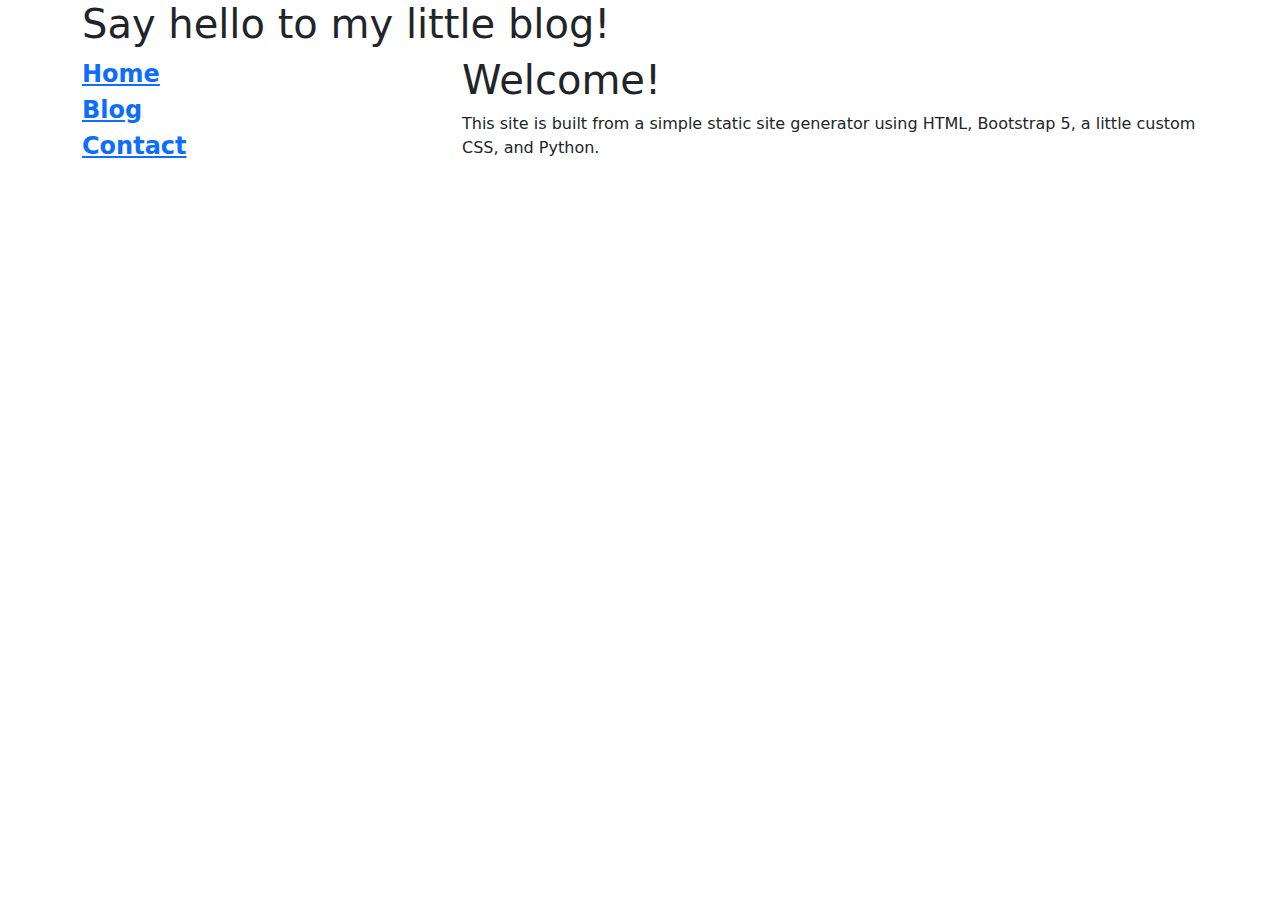
==== docs/index.html @ b287285f "Site working! (except for markdown ... but that's next hw)" ====
<!DOCTYPE html>
<html lang="en">
<head>
    <meta charset="utf-8"/>
    <meta name="viewport" content="width=device-width, initial-scale=1"/>

    <title>Home</title>
    <link href="https://cdn.jsdelivr.net/npm/bootstrap@5.0.2/dist/css/bootstrap.min.css" rel="stylesheet">
    <link href="../docs/css/style.css" rel="stylesheet">
</head><body>
    <div class="container">
      <div class="row">
        <h1>Say hello to my little blog!</h1>
      </div>
      <div class="row">
          <div class="col">
              <ol class="list-unstyled">
                  <li><a href="index.html">Home</a></li>
                  <li><a href="notes.md">Blog</a></li>
                  <li><a href="contact.html">Contact</a></li>
              </ol>
          </div>
          <div class="col-sm-8">  <h1> Welcome! </h1>

<p> This site is built from a simple static site generator using HTML, Bootstrap 5, a little custom CSS, and Python. 
            </div>
        </div>
    </div>
</body>
</html>
---- docs/css/style.css ----
ol li a {
            font-size: 18pt;
            font-weight: bold;
        }
        ol li a.active {
            color: white;
            background: blue;
        }
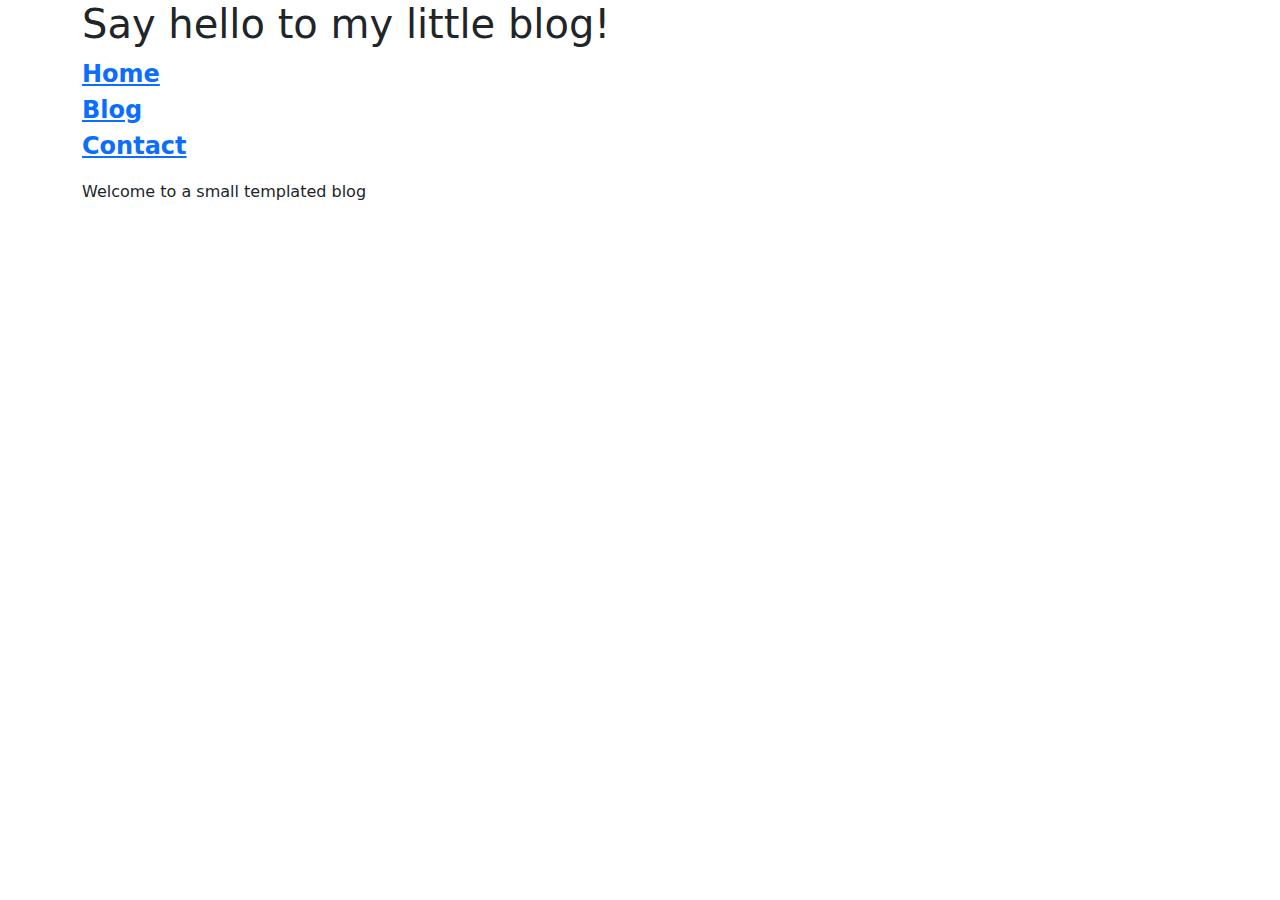
==== commit 5cae7fe0: "major site redo using jinja" ====
--- a/docs/index.html
+++ b/docs/index.html
@@ -1,30 +1,40 @@
 <!DOCTYPE html>
 <html lang="en">
 <head>
+    
     <meta charset="utf-8"/>
     <meta name="viewport" content="width=device-width, initial-scale=1"/>
-
+    
     <title>Home</title>
+    
     <link href="https://cdn.jsdelivr.net/npm/bootstrap@5.0.2/dist/css/bootstrap.min.css" rel="stylesheet">
     <link href="../docs/css/style.css" rel="stylesheet">
-</head><body>
+    
+</head>
+    
+<body>
     <div class="container">
       <div class="row">
+        
         <h1>Say hello to my little blog!</h1>
+         
       </div>
       <div class="row">
-          <div class="col">
+          <div cla ss="col">
               <ol class="list-unstyled">
+            
                   <li><a href="index.html">Home</a></li>
                   <li><a href="notes.md">Blog</a></li>
                   <li><a href="contact.html">Contact</a></li>
+            
               </ol>
           </div>
-          <div class="col-sm-8">  <h1> Welcome! </h1>
-
-<p> This site is built from a simple static site generator using HTML, Bootstrap 5, a little custom CSS, and Python. 
-            </div>
-        </div>
+          <div class="col-sm-8">  
+              
+                Welcome to a small templated blog
+              
+          </div>
+      </div>
     </div>
 </body>
 </html>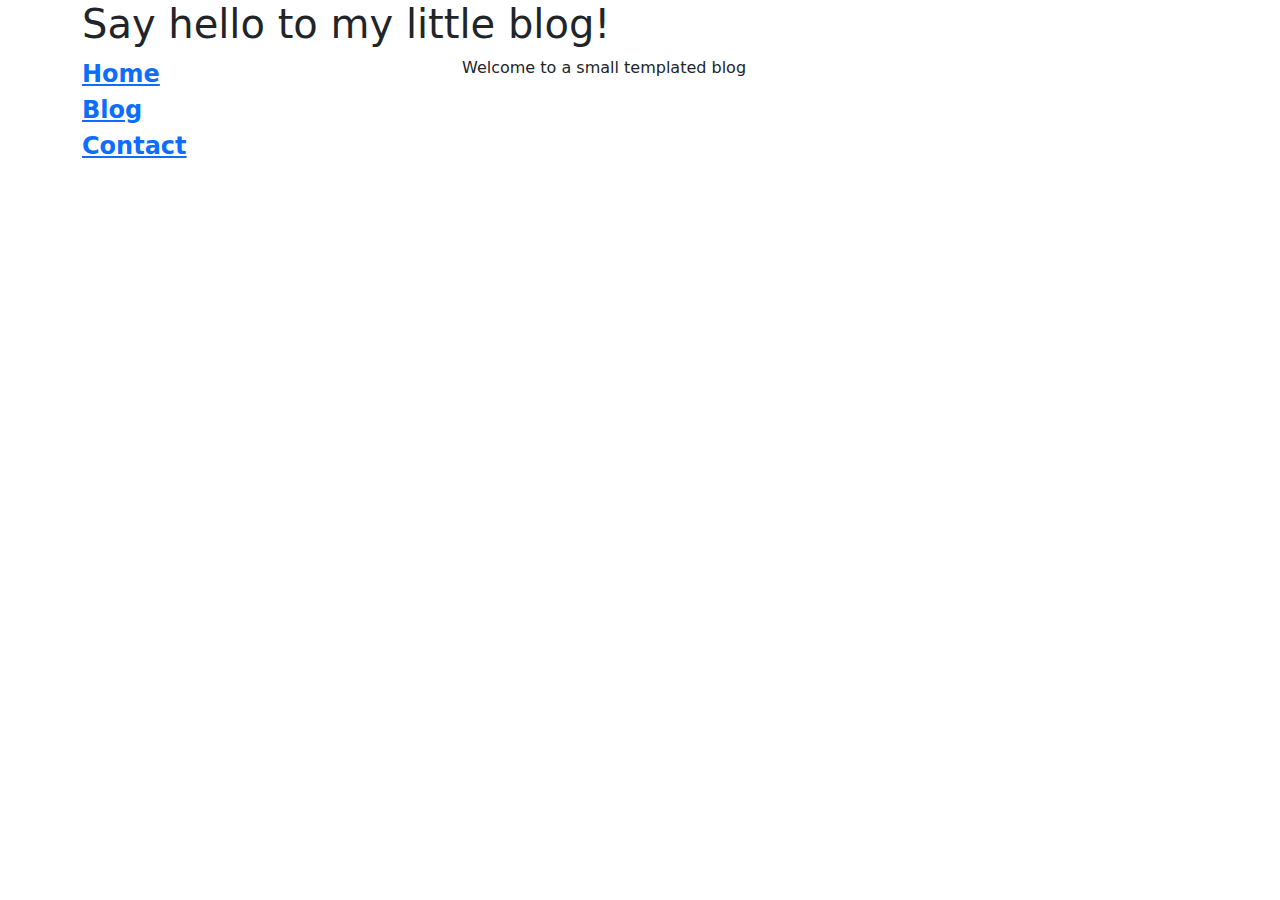
==== commit 6a9e88d7: "updated README and fixed base.html" ====
--- a/docs/index.html
+++ b/docs/index.html
@@ -20,7 +20,7 @@
          
       </div>
       <div class="row">
-          <div cla ss="col">
+          <div class="col">
               <ol class="list-unstyled">
             
                   <li><a href="index.html">Home</a></li>
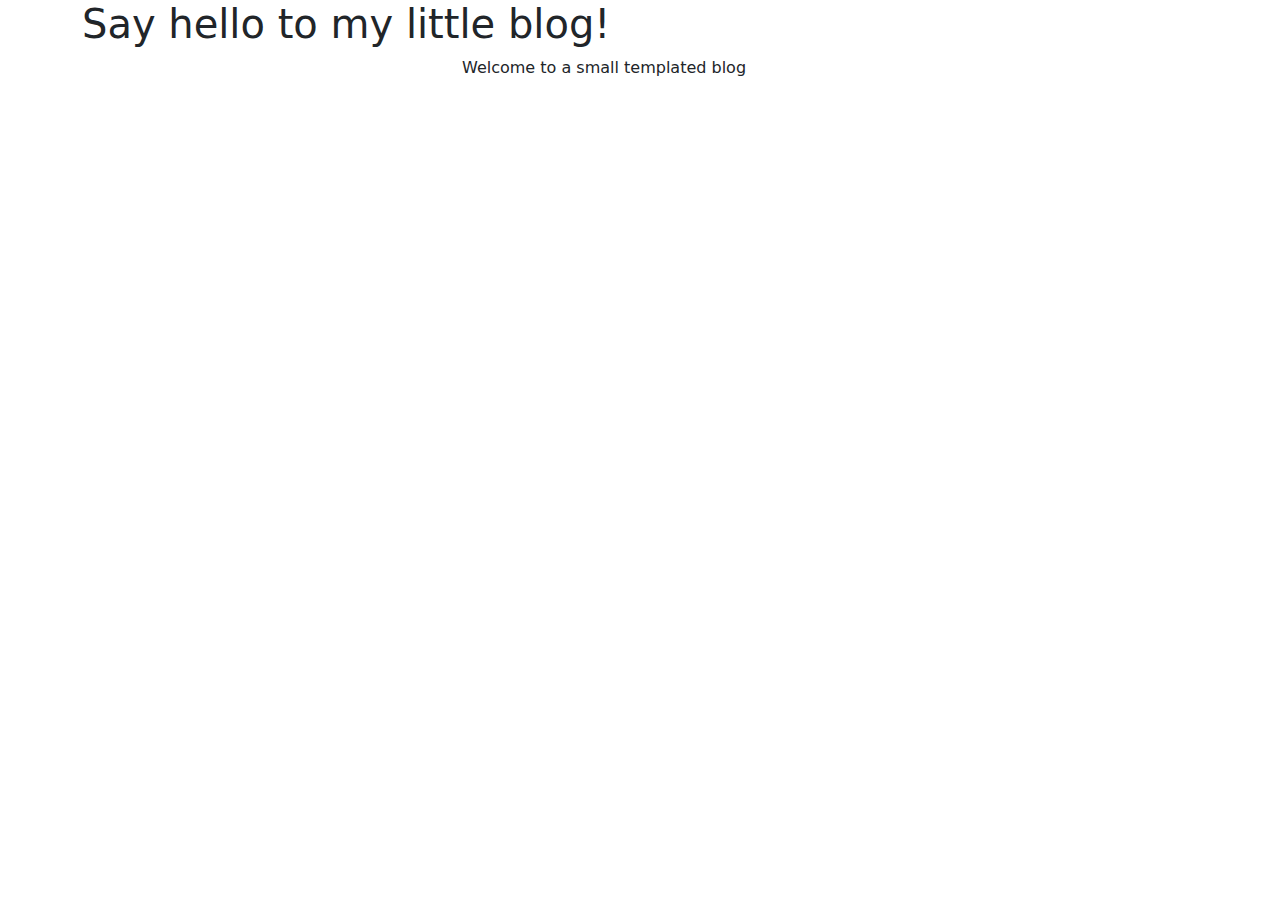
==== commit d8ba6e6f: "can't get navbar to work" ====
--- a/docs/index.html
+++ b/docs/index.html
@@ -22,11 +22,13 @@
       <div class="row">
           <div class="col">
               <ol class="list-unstyled">
-            
-                  <li><a href="index.html">Home</a></li>
-                  <li><a href="notes.md">Blog</a></li>
-                  <li><a href="contact.html">Contact</a></li>
-            
+                
+                  <li><a href=""></a></li>
+                
+                  <li><a href=""></a></li>
+                
+                  <li><a href=""></a></li>
+                
               </ol>
           </div>
           <div class="col-sm-8">  
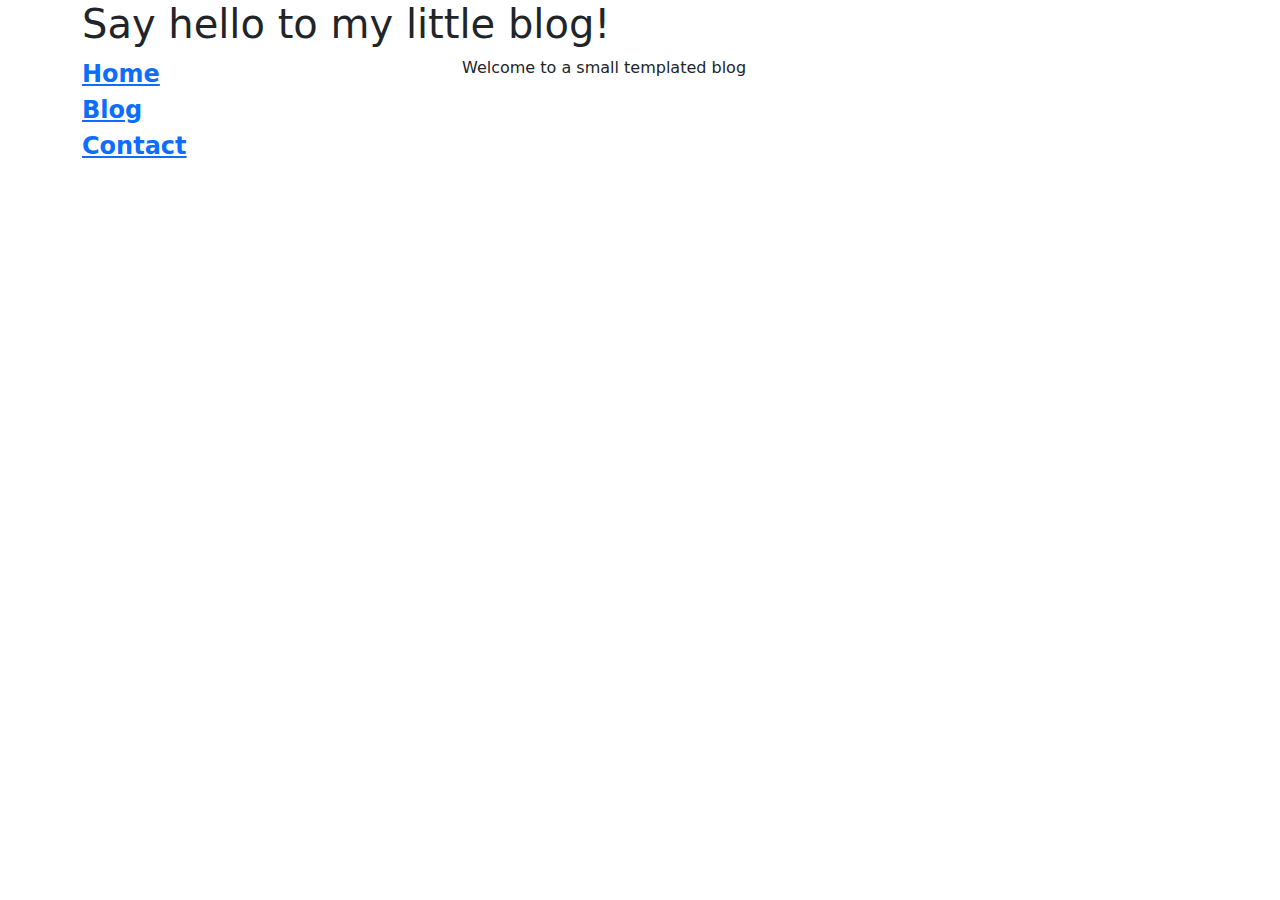
==== commit c48c3bb0: "Implemented navbar workaround: built as an html string and passed to render()" ====
--- a/docs/index.html
+++ b/docs/index.html
@@ -22,13 +22,7 @@
       <div class="row">
           <div class="col">
               <ol class="list-unstyled">
-                
-                  <li><a href=""></a></li>
-                
-                  <li><a href=""></a></li>
-                
-                  <li><a href=""></a></li>
-                
+                <li><a href='index.html'>Home</a></li><li><a href='blog.html'>Blog</a></li><li><a href='contact.html'>Contact</a></li>
               </ol>
           </div>
           <div class="col-sm-8">  
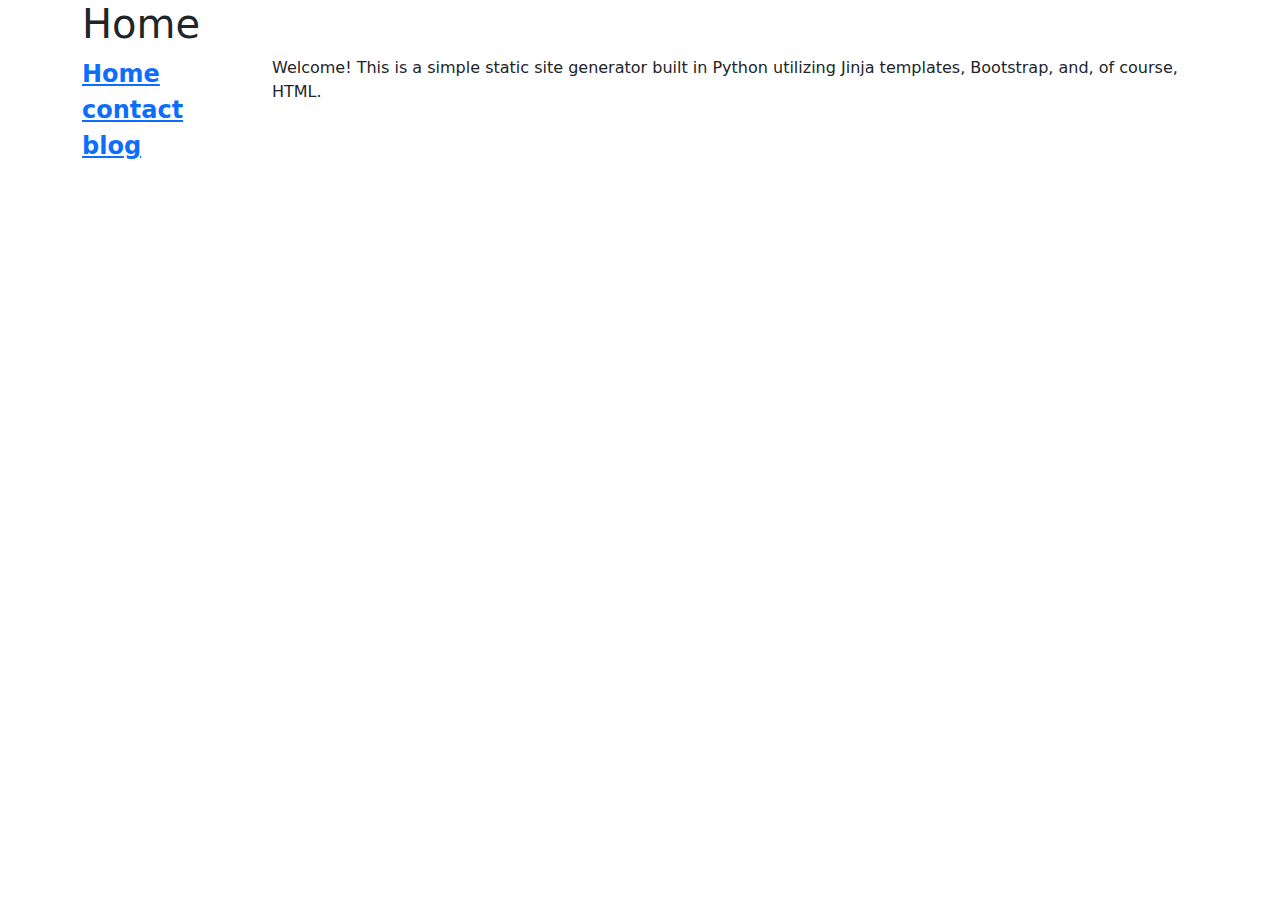
==== commit 3e26ea87: "Overhauled site: added functions, converted hardcoded pages dict to a function returning a dict, and" ====
--- a/docs/index.html
+++ b/docs/index.html
@@ -16,18 +16,24 @@
     <div class="container">
       <div class="row">
         
-        <h1>Say hello to my little blog!</h1>
+        <h1>Home</h1>
          
       </div>
       <div class="row">
-          <div class="col">
+          <div class="col-sm-2">
               <ol class="list-unstyled">
-                <li><a href='index.html'>Home</a></li><li><a href='blog.html'>Blog</a></li><li><a href='contact.html'>Contact</a></li>
+                
+                  <li><a href="index.html">Home</a></li>
+                
+                  <li><a href="contact.html">contact</a></li>
+                
+                  <li><a href="blog.html">blog</a></li>
+                
               </ol>
           </div>
-          <div class="col-sm-8">  
+          <div class="col-sm-10">  
               
-                Welcome to a small templated blog
+                <p> Welcome! This is a simple static site generator built in Python utilizing Jinja templates, Bootstrap, and, of course, HTML.</p>
               
           </div>
       </div>
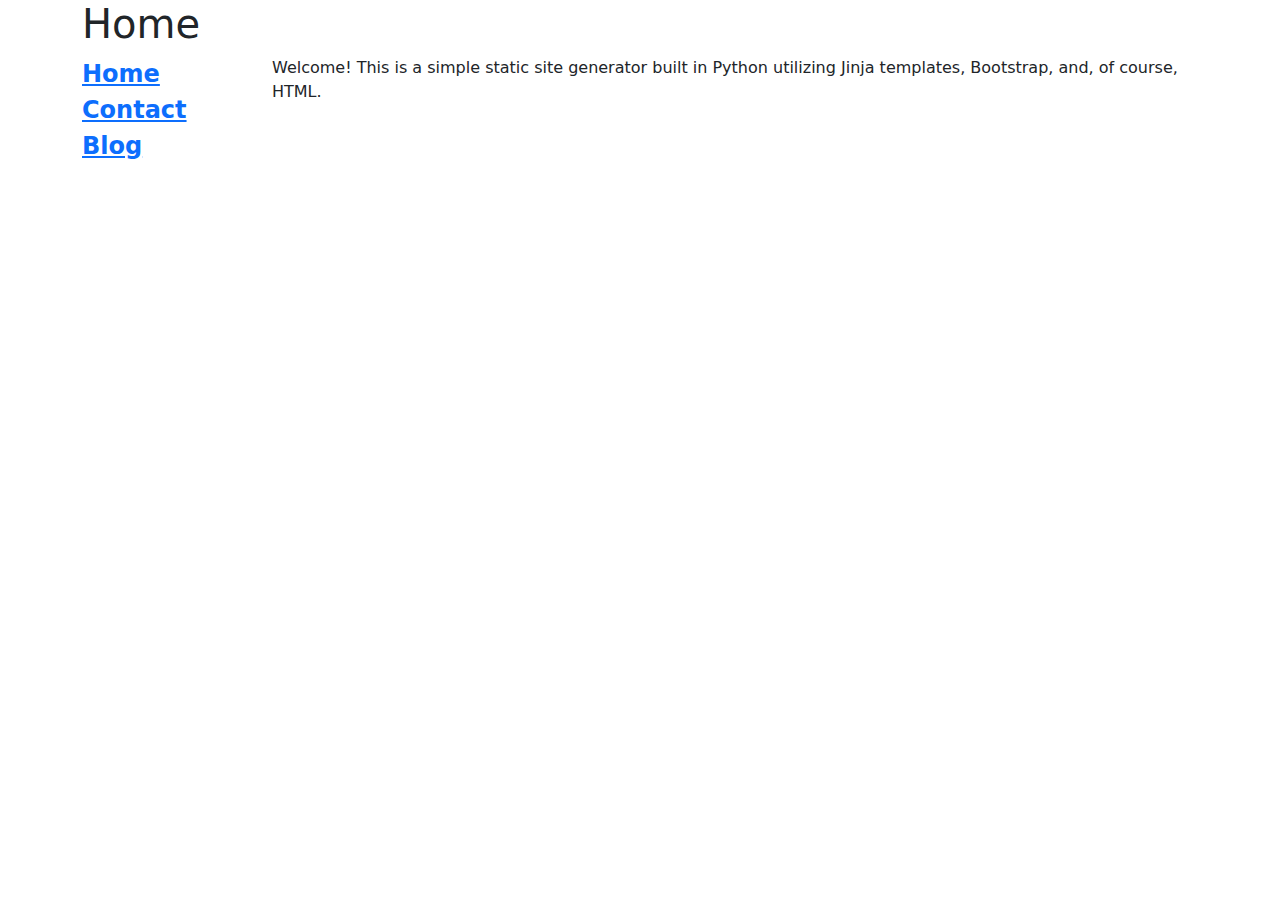
==== commit f5ef16ac: "Changed write_file to read_file, removed if statement" ====
--- a/docs/index.html
+++ b/docs/index.html
@@ -25,9 +25,9 @@
                 
                   <li><a href="index.html">Home</a></li>
                 
-                  <li><a href="contact.html">contact</a></li>
+                  <li><a href="contact.html">Contact</a></li>
                 
-                  <li><a href="blog.html">blog</a></li>
+                  <li><a href="blog.html">Blog</a></li>
                 
               </ol>
           </div>
